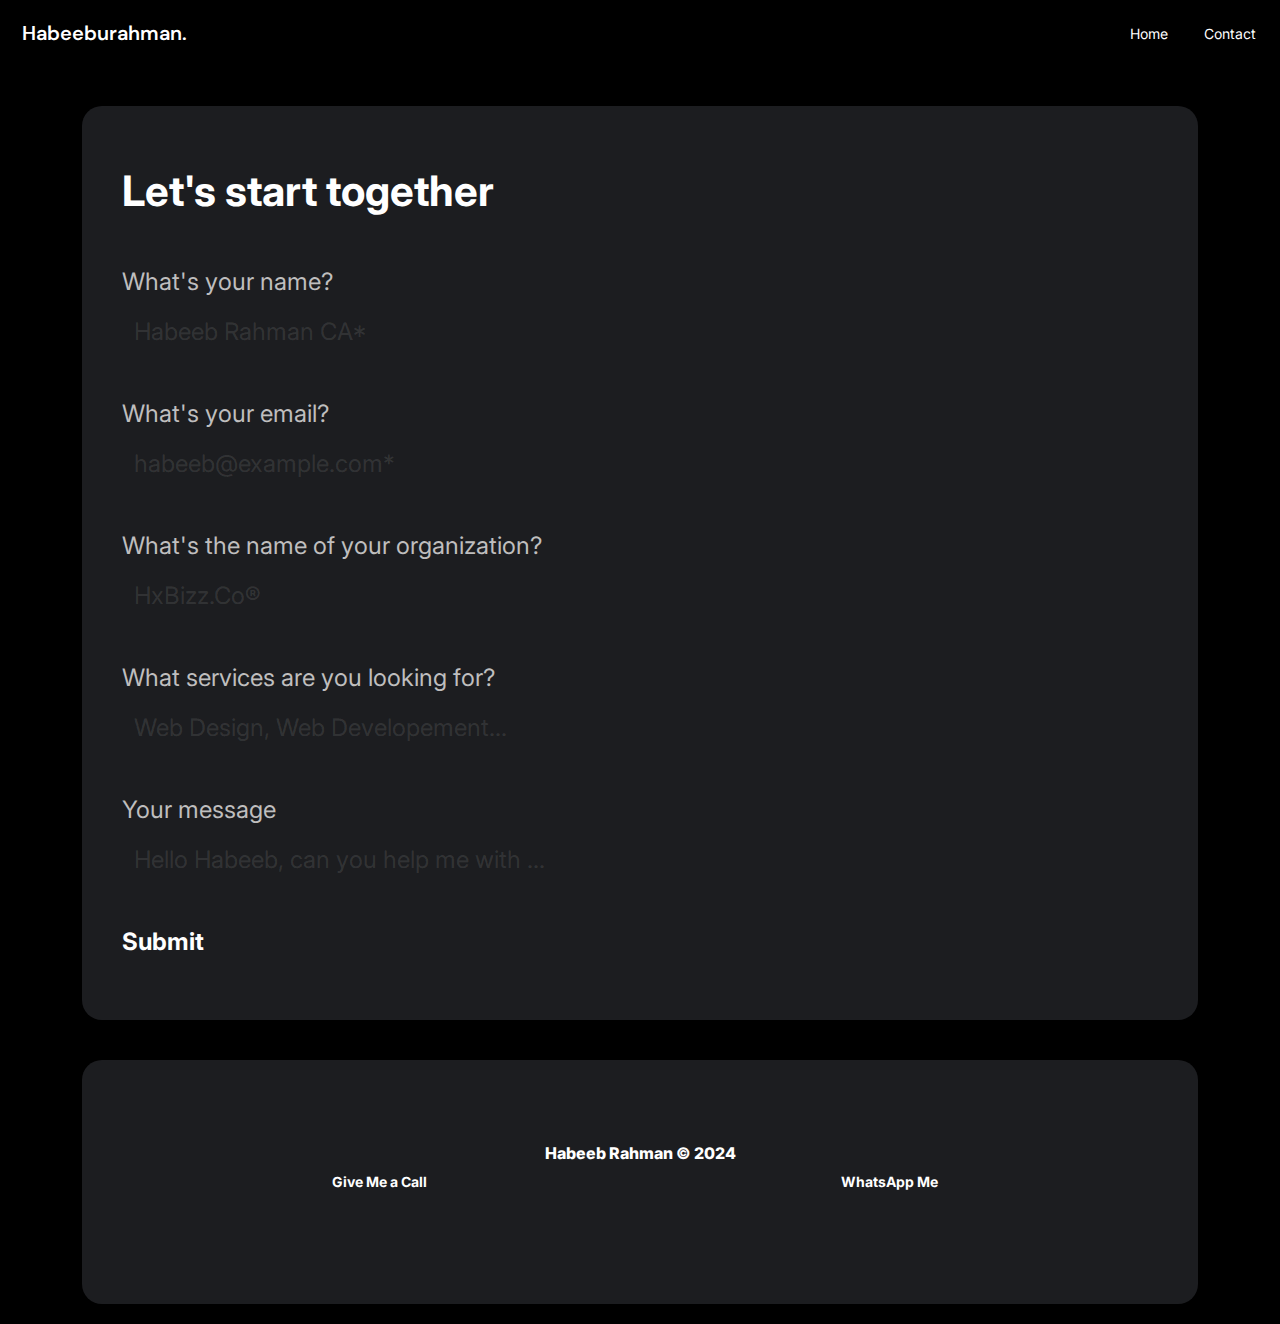
==== contact.html @ de7e1fb3 "Contact section added" ====
<!DOCTYPE html>
<html lang="en">

<head>
    <meta charset="UTF-8">
    <meta name="viewport" content="width=device-width, initial-scale=1.0">
    <title>Contact</title>
    <link rel="stylesheet" href="./contact.css">
    <link rel="stylesheet" href="https://cdnjs.cloudflare.com/ajax/libs/font-awesome/6.6.0/css/all.min.css"
        integrity="sha512-Kc323vGBEqzTmouAECnVceyQqyqdsSiqLQISBL29aUW4U/M7pSPA/gEUZQqv1cwx4OnYxTxve5UMg5GT6L4JJg=="
        crossorigin="anonymous" referrerpolicy="no-referrer" />
    <link href="https://cdn.jsdelivr.net/npm/bootstrap@5.3.3/dist/css/bootstrap.min.css" rel="stylesheet"
        integrity="sha384-QWTKZyjpPEjISv5WaRU9OFeRpok6YctnYmDr5pNlyT2bRjXh0JMhjY6hW+ALEwIH" crossorigin="anonymous">
    <link href="https://unpkg.com/aos@2.3.1/dist/aos.css" rel="stylesheet">
</head>

<body>
    <header>
        <!-- ----------Nav-Bar---------- -->
        <nav class="navbar">
            <div class="container-fluid">
                <a class="navbar-brand" href="#">
                    Habeeburahman.
                </a>
                <form class="d-flex" role="search">
                    <a href="http://127.0.0.1:5500/portfolio.html?" class="btn nav-btn">Home</a>
                    <a href="http://127.0.0.1:5500/contact.html" class="btn nav-btn">Contact</a>
                </form>
            </div>
        </nav>
    </header>
    <main>
        <!-- ---------Contact---------- -->
        <section>
            <div class="container">
                <div class="card contact-section">
                    <h2 class="c-head">Let's start together</h2>
                    <div class="formdiv">
                        <label for="formGroupExampleInput" class="form-label">What's your name?</label>
                        <input type="text" class="form-control" id="formGroupExampleInput"
                            placeholder="Habeeb Rahman CA*">
                    </div>
                    <div class="formdiv">
                        <label for="formGroupExampleInput" class="form-label">What's your email?</label>
                        <input type="email" class="form-control" id="formGroupExampleInput"
                            placeholder="habeeb@example.com*">
                    </div>
                    <div class="formdiv">
                        <label for="formGroupExampleInput" class="form-label">What's the name of your
                            organization?</label>
                        <input type="text" class="form-control" id="formGroupExampleInput" placeholder="HxBizz.Co®">
                    </div>
                    <div class="formdiv">
                        <label for="formGroupExampleInput" class="form-label">What services are you looking for?</label>
                        <input type="text" class="form-control" id="formGroupExampleInput"
                            placeholder="Web Design, Web Developement...">
                    </div>
                    <div class="formdiv">
                        <label for="formGroupExampleInput" class="form-label">Your message</label>
                        <input type="text" class="form-control" id="formGroupExampleInput"
                            placeholder="Hello Habeeb, can you help me with ...">
                    </div>
                    <div class="formdiv">
                        <button class="sub-btn" type="submit">Submit <i class="fa-solid fa-circle-check"></i></button>
                    </div>
                </div>
        </section>
    </main>

    <!-- ----------Footer---------- -->
    <footer>
        <div class="container">
            <div class="card footer-card">
                <h5 class="footer-head">Habeeb Rahman &copy; 2024</h5>
                <div class="icon-block">
                    <a href="https://www.instagram.com/hxb.izz/" target="_blank"><i
                            class="fa-brands fa-instagram"></i></a>
                    <a href="www.linkedin.com/in/habeeb-rahman-chellattu" target="_blank"><i
                            class="fa-brands fa-linkedin-in"></i></a>
                    <a href="https://github.com/Habeeb-Rahman-CA" target="_blank"><i
                            class="fa-brands fa-github"></i></a>
                    <a href="www.youtube.com/@HabeebRahman-CA" target="_blank"><i class="fa-brands fa-youtube"></i></a>
                </div>
                <a href="tel:+917994852898" target="_blank" class="call-btn">Give Me a Call</a>
                <a href="https://wa.me/+917994852898" target="_blank" class="wa-btn">WhatsApp Me</a>
            </div>
        </div>
    </footer>

    <!-- ----------Script---------- -->
    <script src="https://cdnjs.cloudflare.com/ajax/libs/jquery/3.7.1/jquery.min.js"
        integrity="sha512-v2CJ7UaYy4JwqLDIrZUI/4hqeoQieOmAZNXBeQyjo21dadnwR+8ZaIJVT8EE2iyI61OV8e6M8PP2/4hpQINQ/g=="
        crossorigin="anonymous" referrerpolicy="no-referrer"></script>
    <script src="https://cdn.jsdelivr.net/npm/bootstrap@5.3.3/dist/js/bootstrap.bundle.min.js"
        integrity="sha384-YvpcrYf0tY3lHB60NNkmXc5s9fDVZLESaAA55NDzOxhy9GkcIdslK1eN7N6jIeHz"
        crossorigin="anonymous"></script>
    <script src="https://unpkg.com/aos@2.3.1/dist/aos.js"></script>
    <script>
        AOS.init();
    </script>
</body>

</html>
---- contact.css ----
/* -------------Font-Family---------- */
@import url('https://fonts.googleapis.com/css2?family=Instrument+Sans:ital,wght@0,400..700;1,400..700&family=Inter:ital,opsz,wght@0,14..32,100..900;1,14..32,100..900&family=Open+Sans:ital,wght@0,300..800;1,300..800&display=swap');

@import url('https://fonts.googleapis.com/css2?family=DM+Sans:ital,opsz,wght@0,9..40,100..1000;1,9..40,100..1000&family=Instrument+Sans:ital,wght@0,400..700;1,400..700&family=Inter:ital,opsz,wght@0,14..32,100..900;1,14..32,100..900&family=Open+Sans:ital,wght@0,300..800;1,300..800&display=swap');


/* ----------Genaral---------- */
* {
    margin: 0;
    padding: 0;
    box-sizing: border-box;
    font-family: Inter, sans-serif;
}

/* -----------Nav-Bar---------- */
.navbar-brand {
    padding: 10px !important;
    font-family: "DM Sans", sans-serif;
    font-weight: 600;
    color: white !important;
}

.nav-btn {
    font-size: 14px !important;
    margin-left: 12px !important;
    border: none !important;
    position: relative;
    color: #ffffff !important;
}

.nav-btn::after {
    content: '';
    height: 2px;
    width: 0;
    background: #00c0c0;
    position: absolute;
    left: 0;
    bottom: 0px;
    transition: 0.5s;
}

.nav-btn:hover::after {
    width: 100%;
}

.nav-btn:hover {
    color: #00c0c0 !important;

}

/* ----------Body---------- */
body {
    background-color: #000000 !important;
}

/* ----------Contact-Form----------- */
.contact-section {
    background-color: #1c1d20 !important;
    border: none !important;
    border-radius: 20px !important;
    padding: 40px;
    margin: 40px 0;
}

.c-head {
    color: rgb(255, 255, 255);
    font-size: 42px;
    font-weight: bolder;
    padding: 20px 0;
}

.formdiv {
    padding: 20px 0;
}

.form-label {
    color: rgb(191, 190, 190);
    font-size: 24px;
}

.form-control {
    border: none !important;
    background-color: transparent !important;
    font-size: 24px !important;
    color: #ffffff !important;
}

::placeholder {
    color: rgba(255, 255, 255, 0.11) !important;
}

.sub-btn {
    font-size: 24px;
    border: none !important;
    background-color: transparent;
    color: white;
    font-weight: bold;
}

.sub-btn:hover i {
    color: #00c0c0;
    transition: 0.3s;
}

/* ----------Footer--------- */
.footer-card {
    margin: 20px 0;
    background-color: #1c1d20 !important;
    display: flex;
    justify-content: center;
    align-items: center;
    padding: 84px 0;
    border: none !important;
    border-radius: 20px !important;
    position: relative;
}

.footer-head {
    font-size: 16px;
    font-weight: 800;
    color: white;
}

.wa-btn {
    font-size: 14px;
    text-decoration: none;
    color: #ffffff;
    font-weight: bold;
    padding: 0px 10px;
    transition: 0.3s;
    position: absolute;
    right: 250px
}

.call-btn {
    font-size: 14px;
    text-decoration: none;
    color: #ffffff;
    font-weight: bold;
    transition: 0.3s;
    position: absolute;
    left: 250px;
}

.wa-btn:hover {
    color: #ffffff;
    background-color: #00A578;
    border-radius: 20px;
    padding: 10px 20px;
    transition: 0.3s;
}

.call-btn:hover {
    color: #ffffff;
    background-color: #006769;
    border-radius: 20px;
    padding: 10px 20px;
    transition: 0.3s;
}

.icon-block i {
    padding: 5px 20px;
    font-size: 32px;
    color: #686868;
}

.icon-block .fa-instagram:hover {
    color: #ff009d;
    transition: 0.3s;
}

.icon-block .fa-linkedin-in:hover {
    color: #1959fc;
    transition: 0.3s;
}

.icon-block .fa-github:hover {
    color: #000000;
    transition: 0.3s;
}

.icon-block .fa-youtube:hover {
    color: #ff0000;
    transition: 0.3s;
}

@media only screen and (max-width:480px) {
    .wa-btn {
        bottom: 30px;
        right: 80px;

    }

    .call-btn {
        bottom: 30px;
        left: 80px;

    }
}
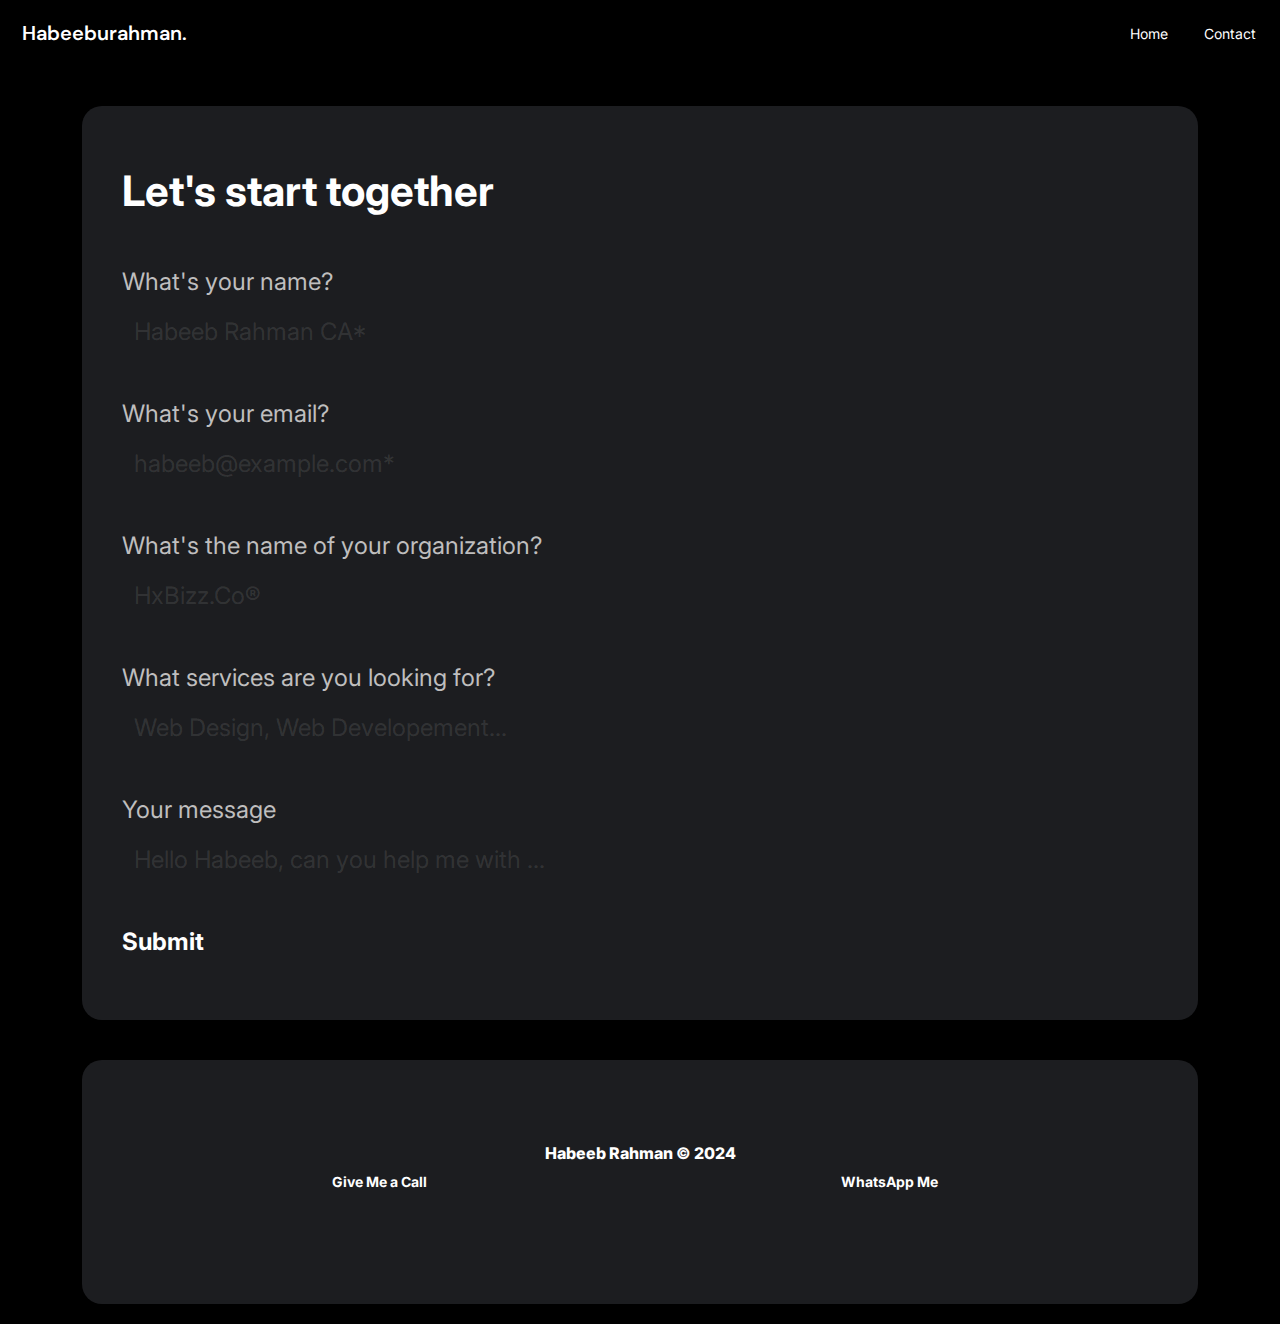
==== commit 9877d7f3: "Contact Done" ====
--- a/contact.html
+++ b/contact.html
@@ -33,35 +33,39 @@
         <!-- ---------Contact---------- -->
         <section>
             <div class="container">
-                <div class="card contact-section">
-                    <h2 class="c-head">Let's start together</h2>
-                    <div class="formdiv">
-                        <label for="formGroupExampleInput" class="form-label">What's your name?</label>
-                        <input type="text" class="form-control" id="formGroupExampleInput"
-                            placeholder="Habeeb Rahman CA*">
-                    </div>
-                    <div class="formdiv">
-                        <label for="formGroupExampleInput" class="form-label">What's your email?</label>
-                        <input type="email" class="form-control" id="formGroupExampleInput"
-                            placeholder="habeeb@example.com*">
-                    </div>
-                    <div class="formdiv">
-                        <label for="formGroupExampleInput" class="form-label">What's the name of your
-                            organization?</label>
-                        <input type="text" class="form-control" id="formGroupExampleInput" placeholder="HxBizz.Co®">
-                    </div>
-                    <div class="formdiv">
-                        <label for="formGroupExampleInput" class="form-label">What services are you looking for?</label>
-                        <input type="text" class="form-control" id="formGroupExampleInput"
-                            placeholder="Web Design, Web Developement...">
-                    </div>
-                    <div class="formdiv">
-                        <label for="formGroupExampleInput" class="form-label">Your message</label>
-                        <input type="text" class="form-control" id="formGroupExampleInput"
-                            placeholder="Hello Habeeb, can you help me with ...">
-                    </div>
-                    <div class="formdiv">
-                        <button class="sub-btn" type="submit">Submit <i class="fa-solid fa-circle-check"></i></button>
+                <div data-aos="zoom-in" data-aos-duration="1000">
+                    <div class="card contact-section">
+                        <h2 class="c-head">Let's start together</h2>
+                        <div class="formdiv">
+                            <label for="formGroupExampleInput" class="form-label">What's your name?</label>
+                            <input type="text" class="form-control" id="formGroupExampleInput"
+                                placeholder="Habeeb Rahman CA*">
+                        </div>
+                        <div class="formdiv">
+                            <label for="formGroupExampleInput" class="form-label">What's your email?</label>
+                            <input type="email" class="form-control" id="formGroupExampleInput"
+                                placeholder="habeeb@example.com*">
+                        </div>
+                        <div class="formdiv">
+                            <label for="formGroupExampleInput" class="form-label">What's the name of your
+                                organization?</label>
+                            <input type="text" class="form-control" id="formGroupExampleInput" placeholder="HxBizz.Co®">
+                        </div>
+                        <div class="formdiv">
+                            <label for="formGroupExampleInput" class="form-label">What services are you looking
+                                for?</label>
+                            <input type="text" class="form-control" id="formGroupExampleInput"
+                                placeholder="Web Design, Web Developement...">
+                        </div>
+                        <div class="formdiv">
+                            <label for="formGroupExampleInput" class="form-label">Your message</label>
+                            <input type="text" class="form-control" id="formGroupExampleInput"
+                                placeholder="Hello Habeeb, can you help me with ...">
+                        </div>
+                        <div class="formdiv">
+                            <button class="sub-btn" type="submit">Submit <i
+                                    class="fa-solid fa-circle-check"></i></button>
+                        </div>
                     </div>
                 </div>
         </section>
